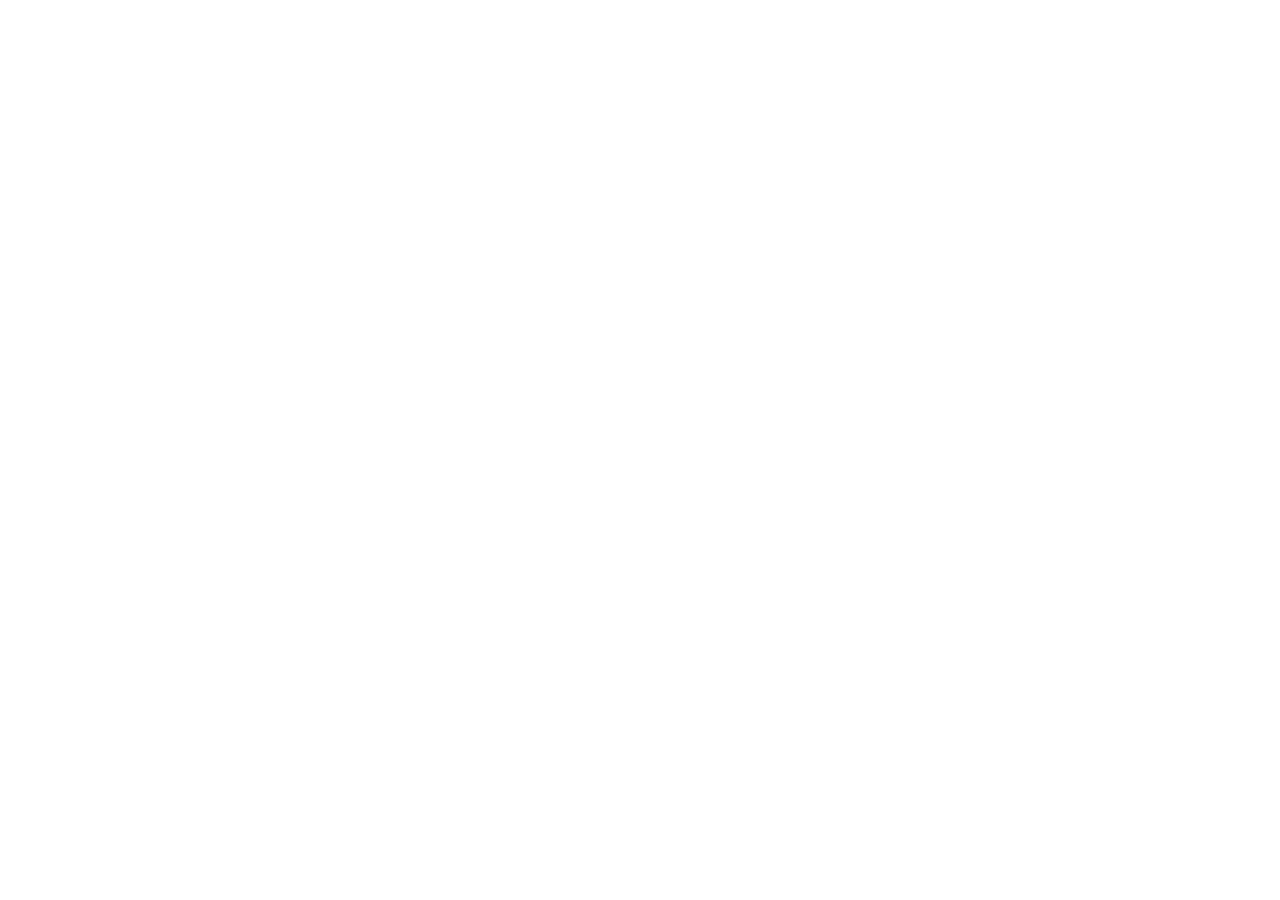
==== index.html @ d3b4b616 "Add initial project files including HTML, CSS, and JavaScript structure" ====
<!DOCTYPE html>
<html lang="en">
<head>
    <meta charset="UTF-8">
    <meta name="viewport" content="width=device-width, initial-scale=1.0">
    <title>Stock Exchange</title>
    <link rel="stylesheet" href="style.css">
</head>
<body>
    
</body>
</html>
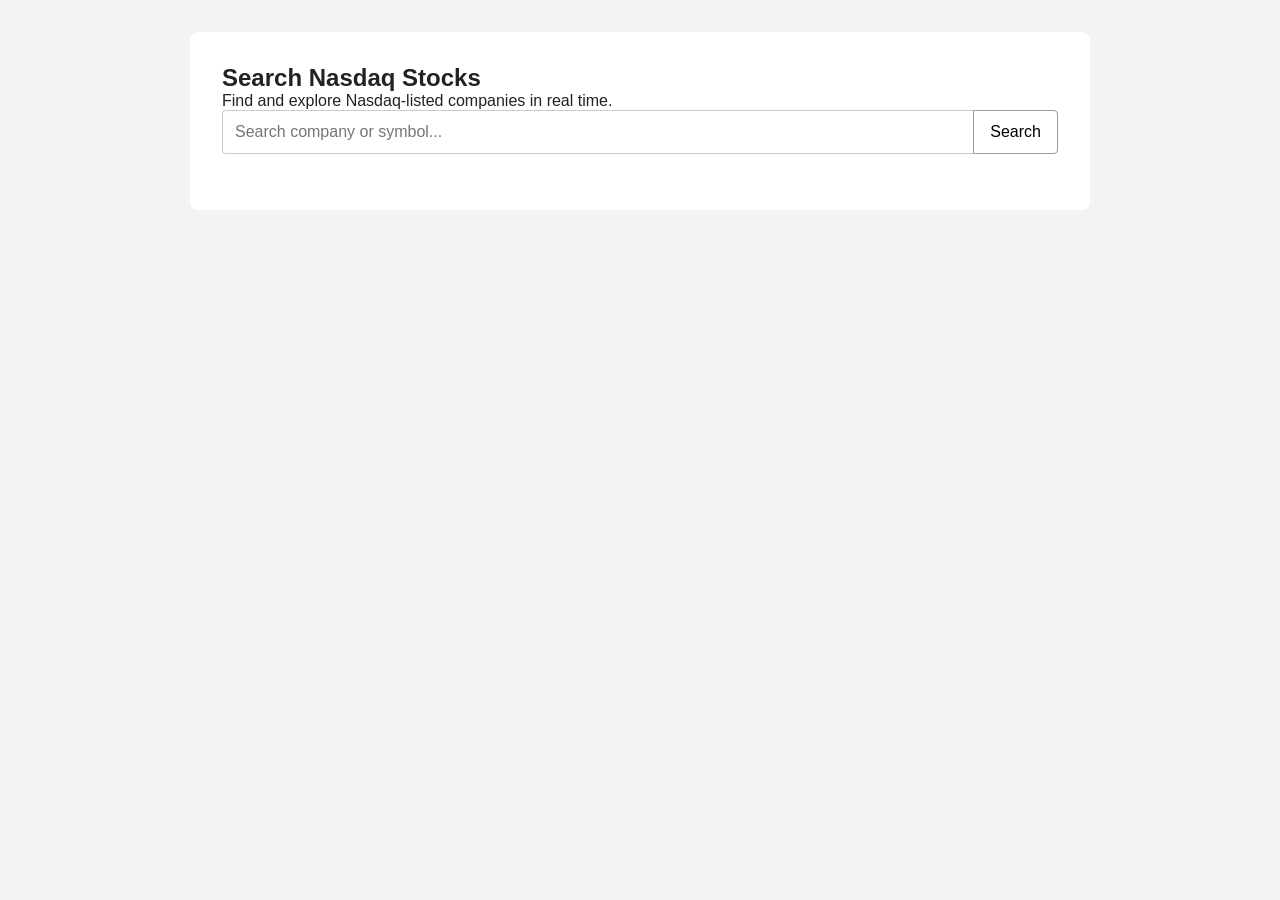
==== commit d49534b1: "Update project structure: add main HTML layout, CSS styles, and JavaScript files; remove unused file" ====
--- a/index.html
+++ b/index.html
@@ -5,8 +5,30 @@
     <meta name="viewport" content="width=device-width, initial-scale=1.0">
     <title>Stock Exchange</title>
     <link rel="stylesheet" href="style.css">
+    <script type="module" src="./js/main.js" defer></script>
 </head>
-<body>
-    
+<body>   
+    <main class="page-container">
+        <section class="hero-section">
+            <div>
+                <h1>Search Nasdaq Stocks</h1>
+                <p>Find and explore Nasdaq-listed companies in real time.</p>
+            </div>
+        </section>
+
+        <section class="search-section">
+            <input id="searchInput" type="text" placeholder="Search company or symbol...">
+            <button id="searchButton">Search</button>
+        </section>
+
+        <p id="loading" class="hidden loading-text">Searching Nasdaq...</p>
+        <p id="errorMessage" class="hidden error-message"></p>
+
+        <section class="results-card">
+            <ul id="resultsList"></ul>
+        </section>
+    </main>
+
+    <script type="module" src="./js/main.js"></script>
 </body>
 </html>
--- a/style.css
+++ b/style.css
@@ -0,0 +1,86 @@
+* {
+    margin: 0;
+    padding: 0;
+    box-sizing: border-box;
+}
+
+body {
+    font-family: Arial, sans-serif;
+    background-color: #f3f3f3;
+    color: #222;
+}
+
+.page-container {
+    max-width: 900px;
+    margin: 2rem auto;
+    padding: 2rem;
+    background-color: white;
+    border-radius: 0.5rem;
+}
+
+.search-section {
+    display: flex;
+    margin-bottom: 1.5rem;
+}
+
+#searchInput {
+    flex: 1;
+    padding: 0.75rem;
+    font-size: 1rem;
+    border: 1px solid #ccc;
+    border-right: none;
+    border-radius: 0.25rem 0 0 0.25rem;
+    outline: none;
+}
+
+#searchInput:focus {
+    border-color: #007aff;
+}
+
+#searchButton {
+    padding: 0 1rem;
+    font-size: 1rem;
+    border: 1px solid #999;
+    background-color: white;
+    cursor: pointer;
+    border-radius: 0 0.25rem 0.25rem 0;
+}
+
+#searchButton:hover {
+    background-color: #f0f0f0;
+}
+
+.hidden {
+    display: none;
+}
+
+#loading {
+    margin-bottom: 1rem;
+    color: #007aff;
+    font-weight: bold;
+}
+
+#errorMessage {
+    margin-bottom: 1rem;
+    color: red;
+    font-weight: bold;
+}
+
+#resultsList {
+    list-style: none;
+}
+
+#resultsList li {
+    padding: 1rem 0;
+    border-bottom: 1px solid #ddd;
+}
+
+#resultsList a {
+    text-decoration: none;
+    color: #3b35ff;
+    font-size: 1.4rem;
+}
+
+#resultsList a:hover {
+    text-decoration: underline;
+}
